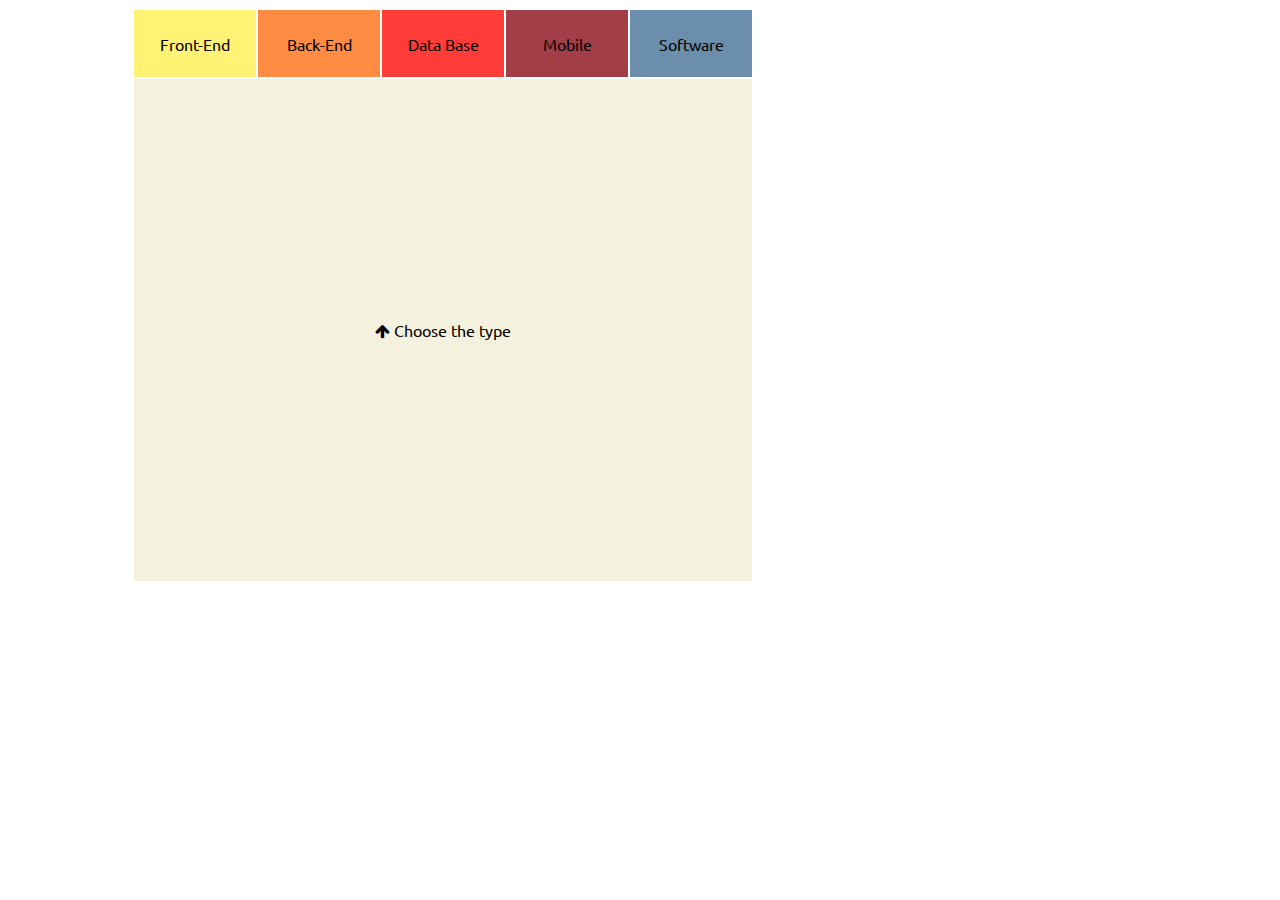
==== index.html @ 818860dc "Initial commit" ====
<!DOCTYPE html>
<html>
<head>
  <meta charset="UTF-8">
  <title>Programming Languages | Dynamic Table</title>
  <link rel="stylesheet" type="text/css" href="css/style.css">
  <link rel="stylesheet" type="text/css" href="css/prism.css">
  <link href="//maxcdn.bootstrapcdn.com/font-awesome/4.2.0/css/font-awesome.min.css" rel="stylesheet">

</head>
<body>

  <table>
    <tr id="table-head">
      <td></td>
      <td id="frontend">Front-End</td>
      <td id="backend">Back-End</td>
      <td id="database">Data Base</td>
      <td id="mobile">Mobile</td>
      <td id="software">Software</td>
    </tr>

    <tr>
      <td id="language1"></td>
      <td colspan="5" rowspan="5" id="text"><i class="fa fa-arrow-up"></i>&nbspChoose the type</td>
    </tr>

    <tr>
      <td id="language2"></td>
    </tr>

    <tr>
      <td id="language3"></td>
    </tr>

  </table>

  <!--===================================TEXT=========================================== -->

  <div class="hidden" id="db">

    <p id="choose-lang"><i class="fa fa-arrow-left"></i>&nbspChoose your language</p>

    <!--****************HTML**************** -->

    <div id="html"><h1>HyperText Markup Language</h1>
      <p>It’s a descriptive language aimed at adding a semantic layer to a content, in order to be read by a machine, most of time web browsers : web pages are indeed written with this synthax. The latest specification approved by W3C is HTML5.</p>
      <div class="framework"><h2>Frameworks:</h2>
        <li>Skeleton</li>
        <li>MontageJS</li>
        <div>Zebra</div>
      </div>
      <pre class="line-numbers">
        <code class="language-markup">
&lt;!DOCTYPE html>
&lt;html>
&lt;head>
  &lt;meta charset="utf-8">
  &lt;title>Hello world !&lt;/title>
&lt;/head>
&lt;body>
  &lt;p>Hello World !&lt;/p>
&lt;/body>
&lt;/html>
        </code>
      </pre>
    </div>

    <!--****************CSS**************** -->

    <div id="css">
      <h1>Cascading Style Sheets</h1>
      <p>It’s a client-side language aimed at styling HTML documents.
        The current specification, maintained is CSS3.
        There are some “CSS preprocessors”, like SASS and LESS, which are modern ways of styling web documents, providing a time-saving approach with a lighter code, “dynamic elements” like variables, and a enhanced code lisibility. Those codes are in the end translated to CSS</p>
        <div class="framework"><h2>Frameworks:</h2> 
          <li>Bootstrap</li>
          <li>Compass</li>
          <li>Susy</li>
          <li>Bourbon</li>
        </div>
        <pre class="line-numbers">
          <code class="language-css">
.hello_world{
  display: none;
}
        </code>
      </pre>
    </div>

    <!--****************JAVASCRIPT**************** -->

    <div id="javascript">
      <h1>Javascript</h1>
      <p>It's a scripting programming language. It’s used in the web to make static web pages dynamic and more living, interacting with the DOM, an object view of HTML nodes.
        It runs on client workstation of a person browsing an internet website.  
        JQUERY is a javascript library, created to make client-side script-writing easier. Its lisibility and productivity make it very famous in the developer’s area.
      </p>
      <div class="framework"><h2>Frameworks:</h2> 
        <li>JQuery</li>
        <li>Angular js</li>
        <li>Ember Js</li>
        <li>Backbone Js</li>
      </div>
      <pre class="line-numbers">
        <code class="language-javascript">
alert("Hello world!");
        </code>
      </pre>
    </div>

    <!--****************PHP**************** -->

    <div id="php">
      <h1>HyperText Preprocessor</h1>
      <p>It’s a server-side open source programming langage, used to create dynamic websites. The current version is 5.6. It’s often criticized by the developer’s community because of its very permissive syntax.
        It can be inserted in HTML documents by writing code between the <?php and ?> tags.</p>
        <div class="framework"><h2>Frameworks:</h2> 
          <li>Symphony</li>
          <li>Zend</li>
          <li>Cake</li>
          <li>Lavarel</li>
          <li>Falcon</li>
          <li>Aura</li>
        </div>

        <pre class="line-numbers">
          <code class="language-php">
print ("Hello world!");
          </code>
        </pre>
      </div>

      <!--****************RUBY**************** -->

      <div id="ruby">
        <h1>Ruby</h1>
        <p>Open-source and object-oriented, it’s a very elegant language according to the most of the developers. Its famous framework, Ruby On Rails, making Ruby available for writing web applications contributed a lot to its popularity : This framework’s philosophy and architecture are indeed very often quoted as the “good ways to do” web development.</p>
        <div class="framework"><h2>Frameworks:</h2> 
          <li>Rails</li>
          <li>Sinatra</li>
          <li>Padrino</li>
          <li>Cuba</li>
        </div>
        <pre class="line-numbers">
          <code class="language-ruby">
puts "Hello world!"
          </code>
        </pre>
      </div>

      <!--****************PYTHON**************** -->

      <div id="python">
        <h1>Python</h1>
        <p>Is a script language used to automate repetitives tasks. It is famous in the research and scientific world, and has powerful libraries. We didn’t used to use this language for web development until the creation of the famous Django Framework, more or less a Python Ruby On Rails equivalent. They are plenty of 3D, commercial, vectorial, office and multimedia softwares developed in Python.</p>
        <div class="framework"><h2>Frameworks:</h2>
          <li>Django</li>
          <li>Grok</li>
          <li>Pylons</li>
          <li>TurboGears</li>
        </div>
        <pre class="line-numbers">
          <code class="language-python">
print("Hello world!")
          </code>
        </pre>
      </div>

      <!--****************MYSQL**************** -->

      <div id="mysql">
        <h1>MySql</h1>
        <p>It's a popular relational database management system. It can store data in tables to process, order, save or reuse them. It is often coupled with PHP in order to easily match the users’s queries with the website database, accessible and maintainable with an application called PhpMyAdmin.</p>
        <div class="code">
          <pre class="line-numbers">
            <code class="language-sql">
create table MESSAGE (TEXT char(15));
insert into MESSAGE (TEXT) values ('Hello world!');
select TEXT from MESSAGE;
drop table MESSAGE;
            </code>
          </pre>
        </div>
      </div>


      <!--****************POSTGRESQL**************** -->

      <div id="postgresql">
        <h1>PostgreSQL</h1>
        <p>It’s an open source Relational Database Management System project living thanks to a worldwide developers and companies community. It’s similiar to MySQL but with a great stability and some extra-specificities, like to ability to create custom data-types, functions… It is also compatible with most of the OS.</p>
        <pre class="line-numbers">
          <code class="language-sql">
CREATE FUNCTION hello_world() RETURNS VOID AS $$
BEGIN
RAISE NOTICE 'Hello World';
END
$$ LANGUAGE 'plpgsql' VOLATILE;
          </code>
        </pre>
      </div>

      <!--****************JAVA**************** -->

      <div id="java">
        <h1>Java</h1>
        <p>Is the most famous and used language for software development. Some operating systems use it, like Android. Structured and powerful, it owns a lot of libraries. It is interpreted but can also be compiled which makes it a bit faster compared to other interpreted languages.
          It is used in mobile developement with the Android system.</p>
          <div class="framework"><h2>Frameworks:</h2>
            <li>SparkJava</li>
            <li>Grails</li>
          </div>
          <pre class="line-numbers">
            <code class="language-java">
public class HelloWorld {
  public static void main(String[] args) {
    System.out.println("Hello world!"); 
  }
}
        </code>
      </pre>         
    </div>

    <!--****************OBJECTIVE C**************** -->

    <div id="objectivec">
      <h1>Objective C</h1>
      <p>Like C++, it’s an extension of the C language, enhancing it with an object-oriented and a reflexive programming paradigm. It became popular as Apple chose to build its Cocoa API with this language, its tool for building applications for all its operating systems. </p>
      <div class="framework"><h2>Frameworks:</h2>
        <li></li>
        <li></li>
      </div>
      <pre class="line-numbers">
        <code class="language-objectivec">
#import <Foundation/Foundation.h>

int main () 
{
  NSLog(@"Hello world!");
  return 0;
}
      </code>
    </pre>          
  </div>

  <!--****************SWIFT**************** -->

  <div id="swift">
    <h1>Swift</h1>
    <p>It’s a brand-new multi-paradigm programming language (mixing object-oriented programming with functional and imperative programming) by Apple. It was designed to be the modern successor of the Objective C, the former language for creating iOS and OSX application.
      It is modern, lighter, faster, and allows writing code in a more concise way.</p>
      <div class="framework"><h2>Frameworks:</h2>
        <li>Cocoa</li>
        <li>Touch</li>
      </div>
      <pre class="line-numbers">
        <code class="language-swift">
println("Hello, world!")
        </code>
      </pre>
    </div>

    <!--****************VISUAL BASIC**************** -->

    <div id="visual-basic">
      <h1>Visual Basic</h1>
      <p>It’s an event-driven programming language designed by Microsoft.
        It was created to be easy to learn and easy to use. Via an special integrated development environment (IDE) it generated secured applications based on the .NET framework.</p>
        <pre class="line-numbers">
          <code class="language-undefined">
Imports System
Public Shared Sub Main()
Console.WriteLine("Hello World!")
End Sub
          </code>
        </pre>
      </div>

      <!--**************** C++ **************** -->

      <div id="cplusplus">
        <h1>C++</h1>
        <p>One of the most-used programming language.
          It allows to code in both procedural and object-oriented ways.</p>
          <div class="framework"><h2>Frameworks:</h2>
            <li>Ultimate C++</li>
            <li>STL</li>
            <li>Boost</li>
            <li>Qt</li>
          </div>
          <pre class="line-numbers">
            <code class="language-cpp">
#include <iostream>

int main()
{
  std::cout << "Hello, new world!" << std::endl;
  return 0;
}
          </code>
        </pre>
      </div>

      <!--**************** C# **************** -->

      <div id="csharp">
        <h1>C#</h1>
        <p>Created in 2002 for the .NET platform, it’s the “Microsoft’s C++ version”. It is indeed very close to this language by its synthax, but is also close to Java towards its structure.
          Nowadays, it is more and more used, thanks to the democratisation of the game engine Unity, whose scripts are meant to be written in this language. 
        </p>
        <pre class="line-numbers">
          <code class="language-csharp">
using System;

public class HelloWorld {
  public static void Main () {
    Console.WriteLine("Hello world!");
  }
}
      </code>
    </pre>      
  </div>

</div>

<script src="js/jquery-1.11.1.min.js"></script>
<script src="js/script.js"></script>
<script src="js/prism.js"></script>
</body>
</html>
---- css/style.css ----
/* GENERAL */

/*Font*/
@import url(http://fonts.googleapis.com/css?family=Ubuntu);

body{font-family: 'Ubuntu', sans-serif;}

h2{font-size: 18px;}

/*Champs caché*/
.hidden{
	display: none;
}

table{
	text-align: center;
}

td{height: 120px}

/* HORIZONTAL */

#table-head td{
	width: 120px;
	height: 65px;
}


#frontend{
	background-color: #FFF275;

}

#backend{
	background-color: #FF8C42;
}

#database{
	background-color: #FF3C38;
}

#mobile{
	background-color: #A23E48;
}

#software{
	background-color: #6C8EAD;
}


/* VERTICAL */


/* CENTRE */

#text{
	width: 600px;
	height: 500px;
	background-color: #F4F2DF;
}

p{
	text-align: justify;
	width: 90%;
	margin: 0 auto;
	line-height: 25px;
}

pre>code{
	float: left;
}

.framework{
	width: 160px;
	list-style: none;
	border: 1px solid;
	float: right;
	padding: 0 10px 30px;
	margin: 30px 10px 0 10px;
	-webkit-border-radius: 20px;
	border-radius: 10px;
	line-height: 30px;
}
---- css/prism.css ----
/* http://prismjs.com/download.html?themes=prism&languages=markup+css+clike+javascript+java+php+c+cpp+python+sql+ruby+csharp+swift+objectivec&plugins=line-numbers */
/**
 * prism.js default theme for JavaScript, CSS and HTML
 * Based on dabblet (http://dabblet.com)
 * @author Lea Verou
 */

code[class*="language-"],
pre[class*="language-"] {
	color: black;
	text-shadow: 0 1px white;
	font-family: Consolas, Monaco, 'Andale Mono', monospace;
	direction: ltr;
	text-align: left;
	white-space: pre;
	word-spacing: normal;
	word-break: normal;
	line-height: 1.5;

	-moz-tab-size: 4;
	-o-tab-size: 4;
	tab-size: 4;

	-webkit-hyphens: none;
	-moz-hyphens: none;
	-ms-hyphens: none;
	hyphens: none;
}

pre[class*="language-"]::-moz-selection, pre[class*="language-"] ::-moz-selection,
code[class*="language-"]::-moz-selection, code[class*="language-"] ::-moz-selection {
	text-shadow: none;
	background: #b3d4fc;
}

pre[class*="language-"]::selection, pre[class*="language-"] ::selection,
code[class*="language-"]::selection, code[class*="language-"] ::selection {
	text-shadow: none;
	background: #b3d4fc;
}

@media print {
	code[class*="language-"],
	pre[class*="language-"] {
		text-shadow: none;
	}
}

/* Code blocks */
pre[class*="language-"] {
	padding: 1em;
	margin: .5em 0;
	overflow: auto;
}

:not(pre) > code[class*="language-"],
pre[class*="language-"] {
	background: #f5f2f0;
}

/* Inline code */
:not(pre) > code[class*="language-"] {
	padding: .1em;
	border-radius: .3em;
}

.token.comment,
.token.prolog,
.token.doctype,
.token.cdata {
	color: slategray;
}

.token.punctuation {
	color: #999;
}

.namespace {
	opacity: .7;
}

.token.property,
.token.tag,
.token.boolean,
.token.number,
.token.constant,
.token.symbol,
.token.deleted {
	color: #905;
}

.token.selector,
.token.attr-name,
.token.string,
.token.char,
.token.builtin,
.token.inserted {
	color: #690;
}

.token.operator,
.token.entity,
.token.url,
.language-css .token.string,
.style .token.string {
	color: #a67f59;
	background: hsla(0, 0%, 100%, .5);
}

.token.atrule,
.token.attr-value,
.token.keyword {
	color: #07a;
}

.token.function {
	color: #DD4A68;
}

.token.regex,
.token.important,
.token.variable {
	color: #e90;
}

.token.important,
.token.bold {
	font-weight: bold;
}
.token.italic {
	font-style: italic;
}

.token.entity {
	cursor: help;
}

pre.line-numbers {
	position: relative;
	padding-left: 3.8em;
	counter-reset: linenumber;
}

pre.line-numbers > code {
	position: relative;
}

.line-numbers .line-numbers-rows {
	position: absolute;
	pointer-events: none;
	top: 0;
	font-size: 100%;
	left: -3.8em;
	width: 3em; /* works for line-numbers below 1000 lines */
	letter-spacing: -1px;
	border-right: 1px solid #999;

	-webkit-user-select: none;
	-moz-user-select: none;
	-ms-user-select: none;
	user-select: none;

}

	.line-numbers-rows > span {
		pointer-events: none;
		display: block;
		counter-increment: linenumber;
	}

		.line-numbers-rows > span:before {
			content: counter(linenumber);
			color: #999;
			display: block;
			padding-right: 0.8em;
			text-align: right;
		}
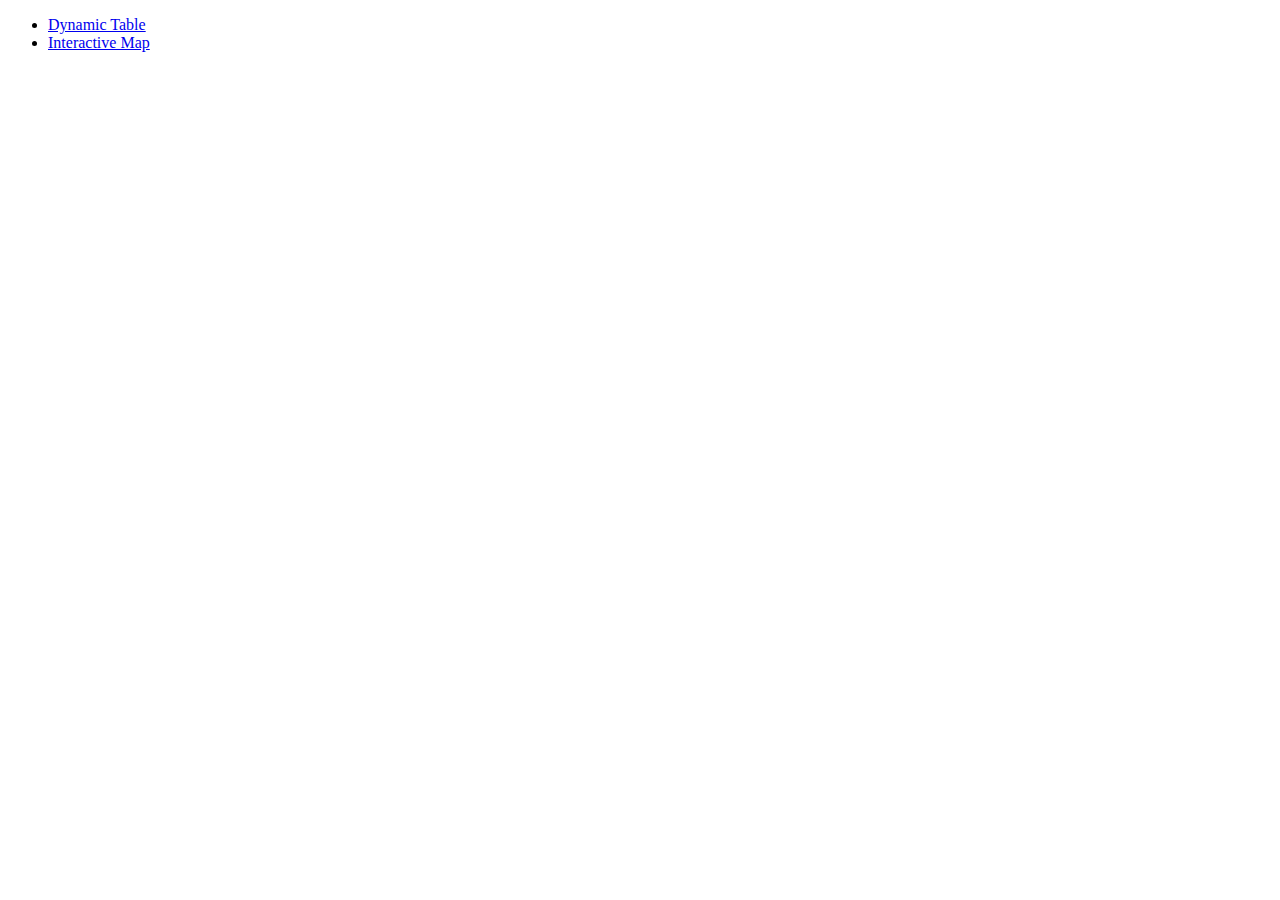
==== commit 65dd5153: "new index.html" ====
--- a/index.html
+++ b/index.html
@@ -1,331 +1,13 @@
 <!DOCTYPE html>
 <html>
-<head>
-  <meta charset="UTF-8">
-  <title>Programming Languages | Dynamic Table</title>
-  <link rel="stylesheet" type="text/css" href="css/style.css">
-  <link rel="stylesheet" type="text/css" href="css/prism.css">
-  <link href="//maxcdn.bootstrapcdn.com/font-awesome/4.2.0/css/font-awesome.min.css" rel="stylesheet">
-
-</head>
-<body>
-
-  <table>
-    <tr id="table-head">
-      <td></td>
-      <td id="frontend">Front-End</td>
-      <td id="backend">Back-End</td>
-      <td id="database">Data Base</td>
-      <td id="mobile">Mobile</td>
-      <td id="software">Software</td>
-    </tr>
-
-    <tr>
-      <td id="language1"></td>
-      <td colspan="5" rowspan="5" id="text"><i class="fa fa-arrow-up"></i>&nbspChoose the type</td>
-    </tr>
-
-    <tr>
-      <td id="language2"></td>
-    </tr>
-
-    <tr>
-      <td id="language3"></td>
-    </tr>
-
-  </table>
-
-  <!--===================================TEXT=========================================== -->
-
-  <div class="hidden" id="db">
-
-    <p id="choose-lang"><i class="fa fa-arrow-left"></i>&nbspChoose your language</p>
-
-    <!--****************HTML**************** -->
-
-    <div id="html"><h1>HyperText Markup Language</h1>
-      <p>It’s a descriptive language aimed at adding a semantic layer to a content, in order to be read by a machine, most of time web browsers : web pages are indeed written with this synthax. The latest specification approved by W3C is HTML5.</p>
-      <div class="framework"><h2>Frameworks:</h2>
-        <li>Skeleton</li>
-        <li>MontageJS</li>
-        <div>Zebra</div>
-      </div>
-      <pre class="line-numbers">
-        <code class="language-markup">
-&lt;!DOCTYPE html>
-&lt;html>
-&lt;head>
-  &lt;meta charset="utf-8">
-  &lt;title>Hello world !&lt;/title>
-&lt;/head>
-&lt;body>
-  &lt;p>Hello World !&lt;/p>
-&lt;/body>
-&lt;/html>
-        </code>
-      </pre>
-    </div>
-
-    <!--****************CSS**************** -->
-
-    <div id="css">
-      <h1>Cascading Style Sheets</h1>
-      <p>It’s a client-side language aimed at styling HTML documents.
-        The current specification, maintained is CSS3.
-        There are some “CSS preprocessors”, like SASS and LESS, which are modern ways of styling web documents, providing a time-saving approach with a lighter code, “dynamic elements” like variables, and a enhanced code lisibility. Those codes are in the end translated to CSS</p>
-        <div class="framework"><h2>Frameworks:</h2> 
-          <li>Bootstrap</li>
-          <li>Compass</li>
-          <li>Susy</li>
-          <li>Bourbon</li>
-        </div>
-        <pre class="line-numbers">
-          <code class="language-css">
-.hello_world{
-  display: none;
-}
-        </code>
-      </pre>
-    </div>
-
-    <!--****************JAVASCRIPT**************** -->
-
-    <div id="javascript">
-      <h1>Javascript</h1>
-      <p>It's a scripting programming language. It’s used in the web to make static web pages dynamic and more living, interacting with the DOM, an object view of HTML nodes.
-        It runs on client workstation of a person browsing an internet website.  
-        JQUERY is a javascript library, created to make client-side script-writing easier. Its lisibility and productivity make it very famous in the developer’s area.
-      </p>
-      <div class="framework"><h2>Frameworks:</h2> 
-        <li>JQuery</li>
-        <li>Angular js</li>
-        <li>Ember Js</li>
-        <li>Backbone Js</li>
-      </div>
-      <pre class="line-numbers">
-        <code class="language-javascript">
-alert("Hello world!");
-        </code>
-      </pre>
-    </div>
-
-    <!--****************PHP**************** -->
-
-    <div id="php">
-      <h1>HyperText Preprocessor</h1>
-      <p>It’s a server-side open source programming langage, used to create dynamic websites. The current version is 5.6. It’s often criticized by the developer’s community because of its very permissive syntax.
-        It can be inserted in HTML documents by writing code between the <?php and ?> tags.</p>
-        <div class="framework"><h2>Frameworks:</h2> 
-          <li>Symphony</li>
-          <li>Zend</li>
-          <li>Cake</li>
-          <li>Lavarel</li>
-          <li>Falcon</li>
-          <li>Aura</li>
-        </div>
-
-        <pre class="line-numbers">
-          <code class="language-php">
-print ("Hello world!");
-          </code>
-        </pre>
-      </div>
-
-      <!--****************RUBY**************** -->
-
-      <div id="ruby">
-        <h1>Ruby</h1>
-        <p>Open-source and object-oriented, it’s a very elegant language according to the most of the developers. Its famous framework, Ruby On Rails, making Ruby available for writing web applications contributed a lot to its popularity : This framework’s philosophy and architecture are indeed very often quoted as the “good ways to do” web development.</p>
-        <div class="framework"><h2>Frameworks:</h2> 
-          <li>Rails</li>
-          <li>Sinatra</li>
-          <li>Padrino</li>
-          <li>Cuba</li>
-        </div>
-        <pre class="line-numbers">
-          <code class="language-ruby">
-puts "Hello world!"
-          </code>
-        </pre>
-      </div>
-
-      <!--****************PYTHON**************** -->
-
-      <div id="python">
-        <h1>Python</h1>
-        <p>Is a script language used to automate repetitives tasks. It is famous in the research and scientific world, and has powerful libraries. We didn’t used to use this language for web development until the creation of the famous Django Framework, more or less a Python Ruby On Rails equivalent. They are plenty of 3D, commercial, vectorial, office and multimedia softwares developed in Python.</p>
-        <div class="framework"><h2>Frameworks:</h2>
-          <li>Django</li>
-          <li>Grok</li>
-          <li>Pylons</li>
-          <li>TurboGears</li>
-        </div>
-        <pre class="line-numbers">
-          <code class="language-python">
-print("Hello world!")
-          </code>
-        </pre>
-      </div>
-
-      <!--****************MYSQL**************** -->
-
-      <div id="mysql">
-        <h1>MySql</h1>
-        <p>It's a popular relational database management system. It can store data in tables to process, order, save or reuse them. It is often coupled with PHP in order to easily match the users’s queries with the website database, accessible and maintainable with an application called PhpMyAdmin.</p>
-        <div class="code">
-          <pre class="line-numbers">
-            <code class="language-sql">
-create table MESSAGE (TEXT char(15));
-insert into MESSAGE (TEXT) values ('Hello world!');
-select TEXT from MESSAGE;
-drop table MESSAGE;
-            </code>
-          </pre>
-        </div>
-      </div>
-
-
-      <!--****************POSTGRESQL**************** -->
-
-      <div id="postgresql">
-        <h1>PostgreSQL</h1>
-        <p>It’s an open source Relational Database Management System project living thanks to a worldwide developers and companies community. It’s similiar to MySQL but with a great stability and some extra-specificities, like to ability to create custom data-types, functions… It is also compatible with most of the OS.</p>
-        <pre class="line-numbers">
-          <code class="language-sql">
-CREATE FUNCTION hello_world() RETURNS VOID AS $$
-BEGIN
-RAISE NOTICE 'Hello World';
-END
-$$ LANGUAGE 'plpgsql' VOLATILE;
-          </code>
-        </pre>
-      </div>
-
-      <!--****************JAVA**************** -->
-
-      <div id="java">
-        <h1>Java</h1>
-        <p>Is the most famous and used language for software development. Some operating systems use it, like Android. Structured and powerful, it owns a lot of libraries. It is interpreted but can also be compiled which makes it a bit faster compared to other interpreted languages.
-          It is used in mobile developement with the Android system.</p>
-          <div class="framework"><h2>Frameworks:</h2>
-            <li>SparkJava</li>
-            <li>Grails</li>
-          </div>
-          <pre class="line-numbers">
-            <code class="language-java">
-public class HelloWorld {
-  public static void main(String[] args) {
-    System.out.println("Hello world!"); 
-  }
-}
-        </code>
-      </pre>         
-    </div>
-
-    <!--****************OBJECTIVE C**************** -->
-
-    <div id="objectivec">
-      <h1>Objective C</h1>
-      <p>Like C++, it’s an extension of the C language, enhancing it with an object-oriented and a reflexive programming paradigm. It became popular as Apple chose to build its Cocoa API with this language, its tool for building applications for all its operating systems. </p>
-      <div class="framework"><h2>Frameworks:</h2>
-        <li></li>
-        <li></li>
-      </div>
-      <pre class="line-numbers">
-        <code class="language-objectivec">
-#import <Foundation/Foundation.h>
-
-int main () 
-{
-  NSLog(@"Hello world!");
-  return 0;
-}
-      </code>
-    </pre>          
-  </div>
-
-  <!--****************SWIFT**************** -->
-
-  <div id="swift">
-    <h1>Swift</h1>
-    <p>It’s a brand-new multi-paradigm programming language (mixing object-oriented programming with functional and imperative programming) by Apple. It was designed to be the modern successor of the Objective C, the former language for creating iOS and OSX application.
-      It is modern, lighter, faster, and allows writing code in a more concise way.</p>
-      <div class="framework"><h2>Frameworks:</h2>
-        <li>Cocoa</li>
-        <li>Touch</li>
-      </div>
-      <pre class="line-numbers">
-        <code class="language-swift">
-println("Hello, world!")
-        </code>
-      </pre>
-    </div>
-
-    <!--****************VISUAL BASIC**************** -->
-
-    <div id="visual-basic">
-      <h1>Visual Basic</h1>
-      <p>It’s an event-driven programming language designed by Microsoft.
-        It was created to be easy to learn and easy to use. Via an special integrated development environment (IDE) it generated secured applications based on the .NET framework.</p>
-        <pre class="line-numbers">
-          <code class="language-undefined">
-Imports System
-Public Shared Sub Main()
-Console.WriteLine("Hello World!")
-End Sub
-          </code>
-        </pre>
-      </div>
-
-      <!--**************** C++ **************** -->
-
-      <div id="cplusplus">
-        <h1>C++</h1>
-        <p>One of the most-used programming language.
-          It allows to code in both procedural and object-oriented ways.</p>
-          <div class="framework"><h2>Frameworks:</h2>
-            <li>Ultimate C++</li>
-            <li>STL</li>
-            <li>Boost</li>
-            <li>Qt</li>
-          </div>
-          <pre class="line-numbers">
-            <code class="language-cpp">
-#include <iostream>
-
-int main()
-{
-  std::cout << "Hello, new world!" << std::endl;
-  return 0;
-}
-          </code>
-        </pre>
-      </div>
-
-      <!--**************** C# **************** -->
-
-      <div id="csharp">
-        <h1>C#</h1>
-        <p>Created in 2002 for the .NET platform, it’s the “Microsoft’s C++ version”. It is indeed very close to this language by its synthax, but is also close to Java towards its structure.
-          Nowadays, it is more and more used, thanks to the democratisation of the game engine Unity, whose scripts are meant to be written in this language. 
-        </p>
-        <pre class="line-numbers">
-          <code class="language-csharp">
-using System;
-
-public class HelloWorld {
-  public static void Main () {
-    Console.WriteLine("Hello world!");
-  }
-}
-      </code>
-    </pre>      
-  </div>
-
-</div>
-
-<script src="js/jquery-1.11.1.min.js"></script>
-<script src="js/script.js"></script>
-<script src="js/prism.js"></script>
-</body>
+  <head>
+    <meta charset="UTF-8">
+    <title>Project</title>
+  </head>
+  <body>
+    <ul>
+      <li><a href="maureenroche.github.io/Dynamic_Table">Dynamic Table</a></li>
+      <li><a href="maureenroche.github.io/Interactive_Map">Interactive Map</a></li>
+    </ul>
+  </body>
 </html>